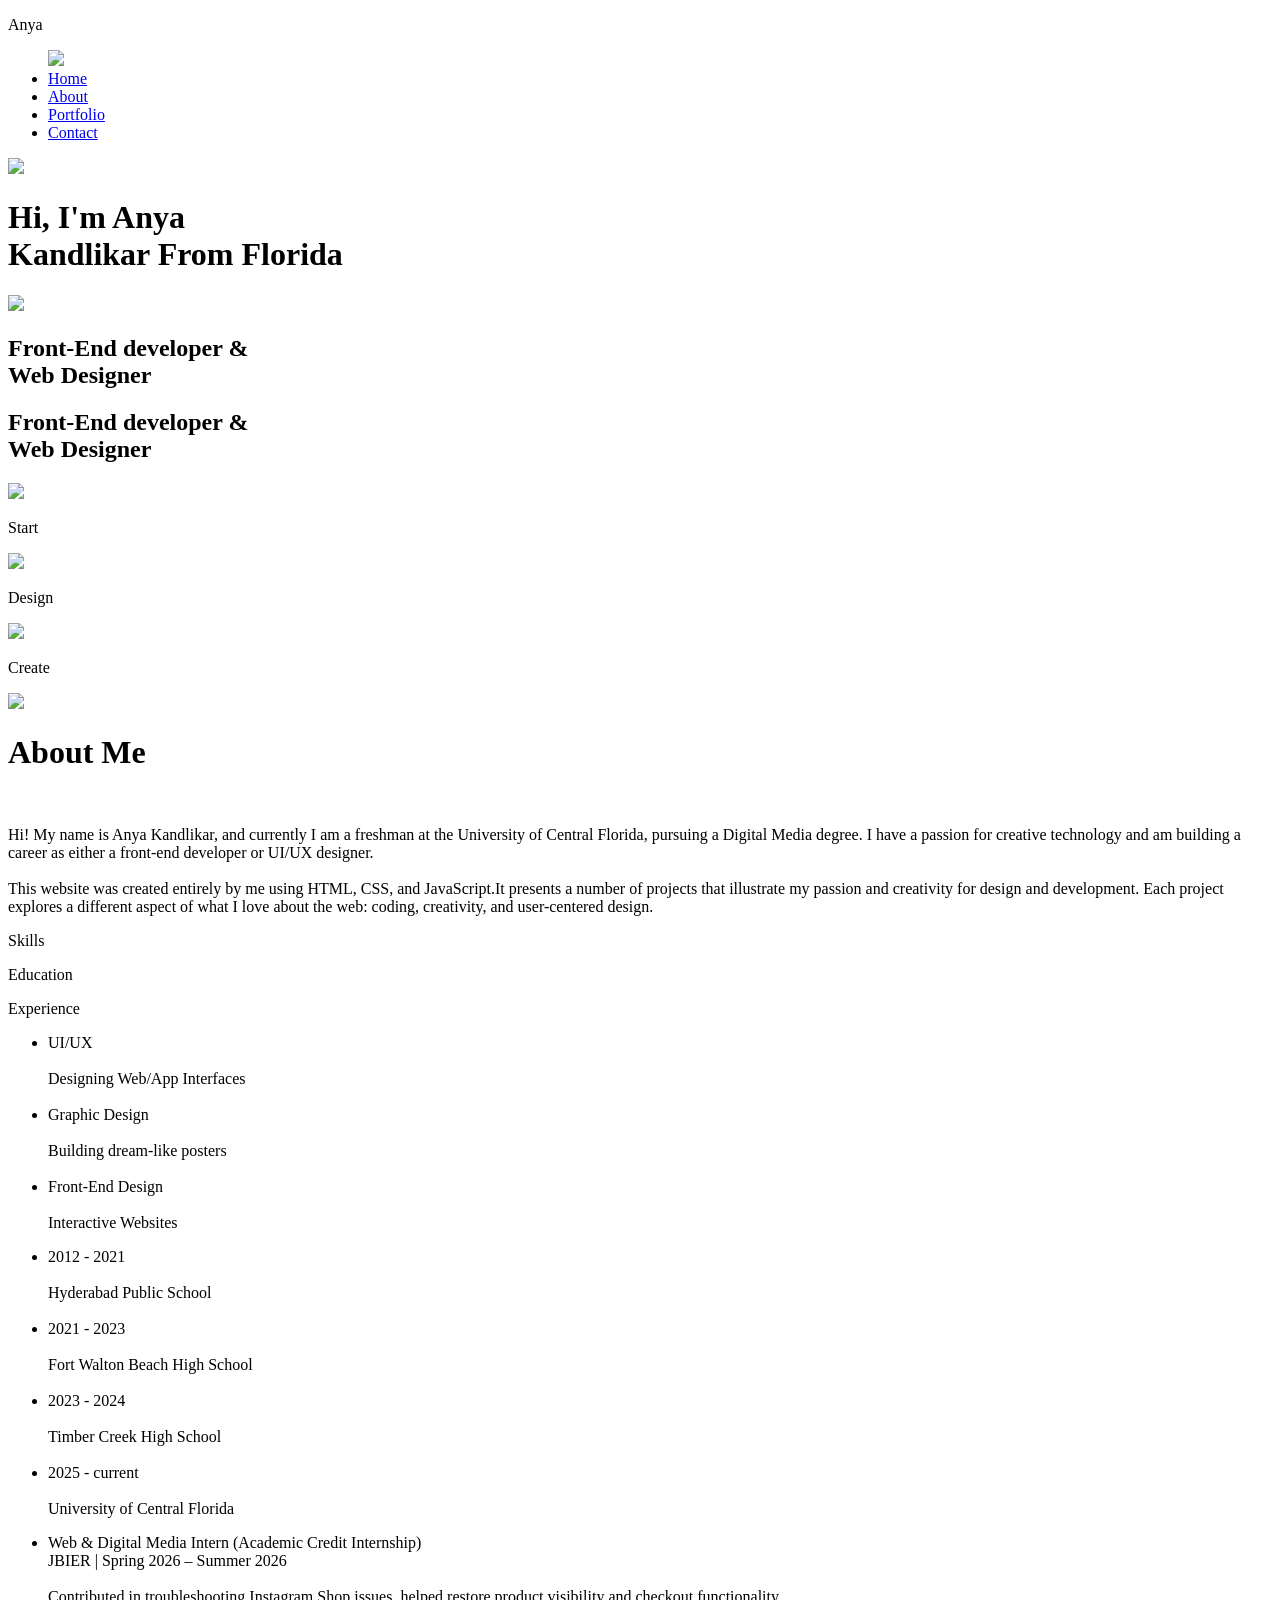
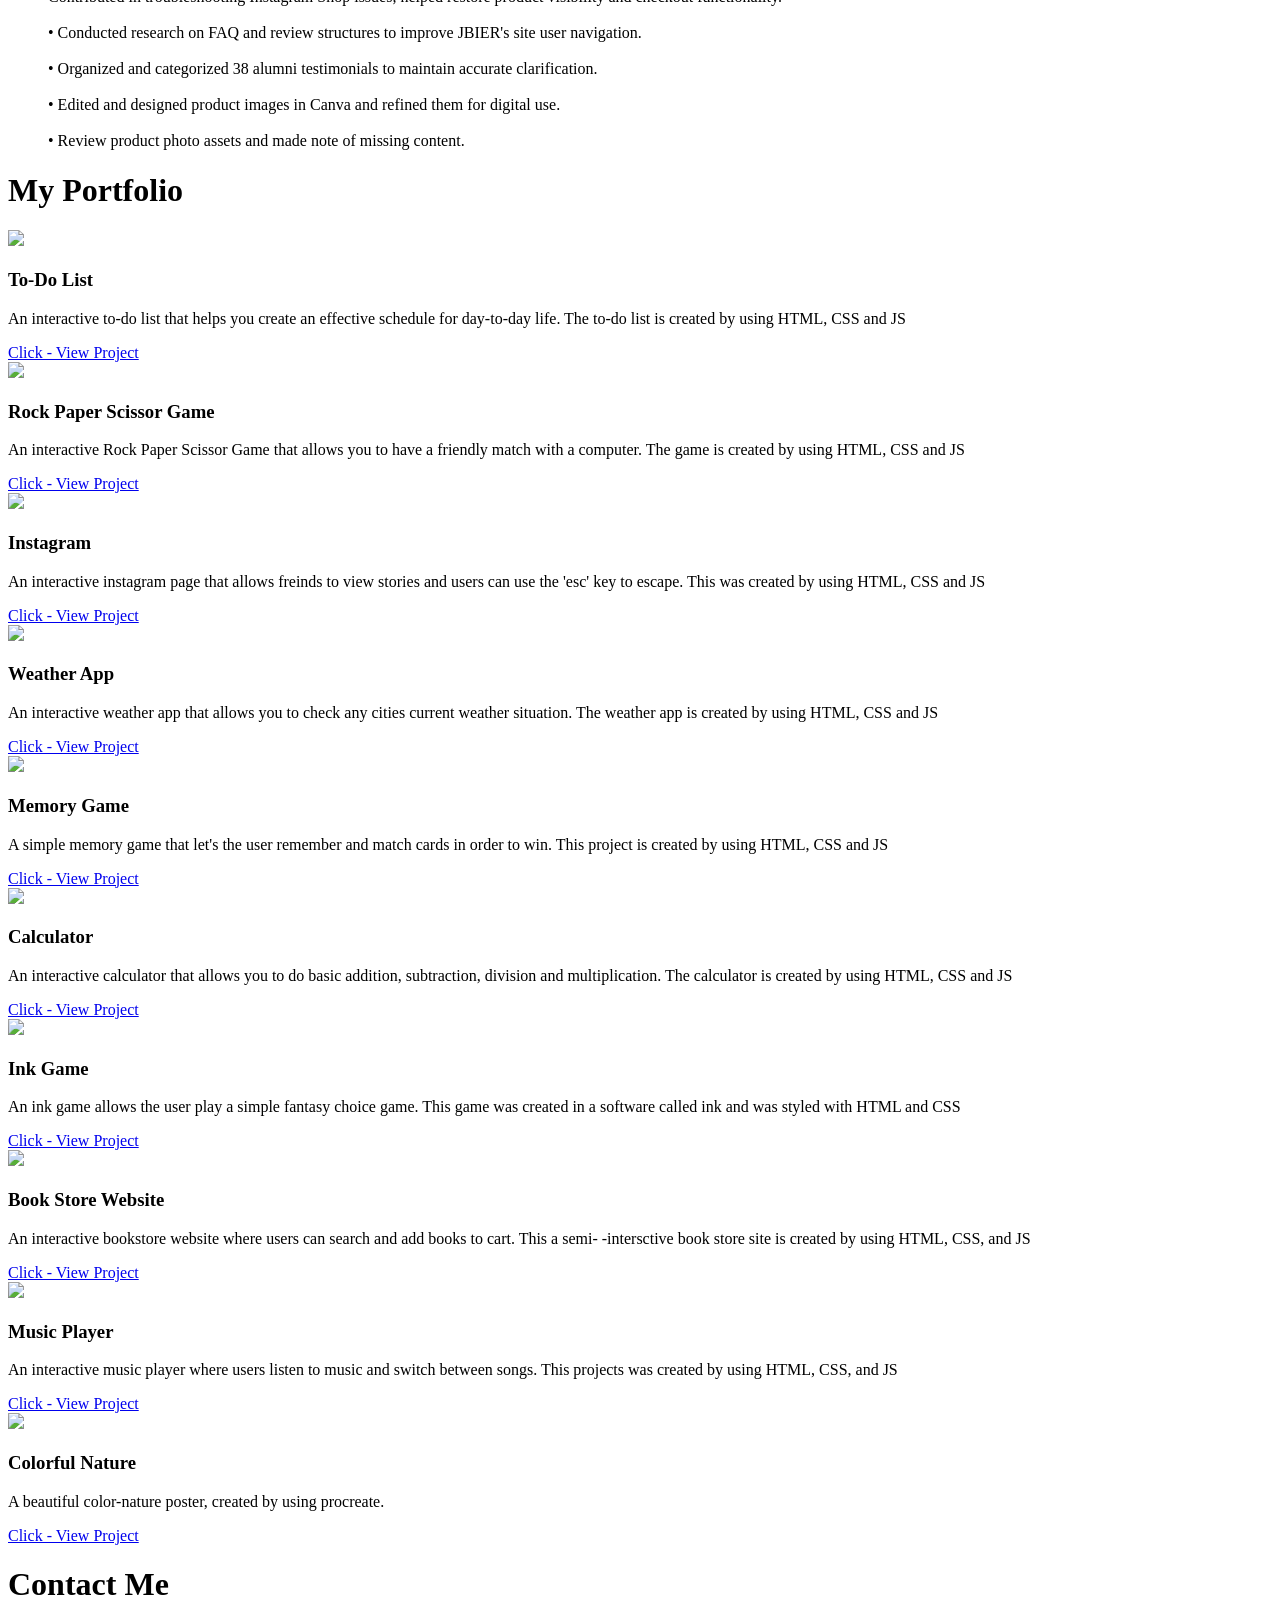
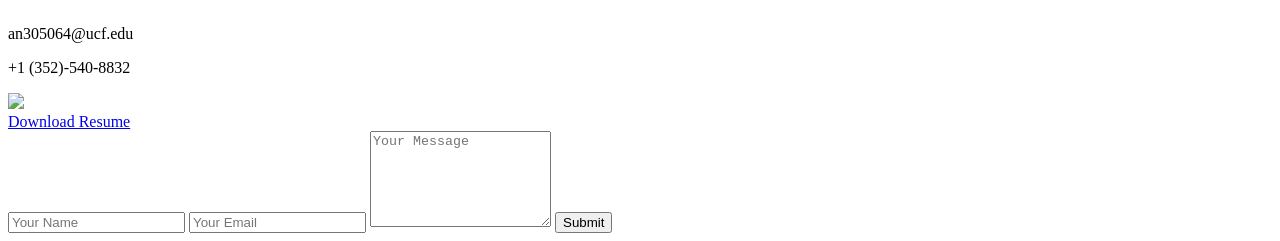
==== website.html @ 76b91026 "Add files via upload" ====
<!DOCTYPE html>
<html>
  <head>
    <title>Website Portfolio</title>
    <link rel="stylesheet" href="styles/website.css">
    <link rel="preconnect" href="https://fonts.googleapis.com">
    <link rel="preconnect" href="https://fonts.gstatic.com" crossorigin>
    <link href="https://fonts.googleapis.com/css2?family=Alegreya:ital,wght@0,400..900;1,400..900&family=Playfair+Display:ital,wght@0,400..900;1,400..900&display=swap" rel="stylesheet">
    <meta charset="UTF-8">
    <meta name="viewport" content="width=device-width, initial-scale=1.0">
  </head>
  
  <body>
    <div id="header">
      <div class="container">
        <nav>
          <p class="anya"><span class="anya-span">A</span>nya</p>
          <ul>
            <img class="close" src="images/close.png">
            <li><a href="#header">Home </a></li>
            <li><a href="#about">About </a></li>
            <li><a href="#portfolio">Portfolio </a></li>
            <li><a href="#contact">Contact </a></li>
          </ul>
          <img class="menu" src="images/menu.png">
        </nav>
        <div class="header-row">
          <div class="header-text">
            <h1>Hi, I'm <span>Anya</span> <br> Kandlikar From Florida</h1>
          </div>  
          <div class="animation">
            <img class="butterfly" src="images/papillon_violet.svg">
            <h2 class="job">Front-End developer & <br>
              Web Designer
            </h2>
          </div>
          <h2 class="job-media">Front-End developer & <br>Web Designer 
          </h2>
        </div>
         <!--  There is hover effect placed on the 3 images  -->
        <div class="phones">
          <div class="p-img">
            <div class="img-box">
              <img src="images/design.png">
              <p class="pop">Start</p>
            </div>
            <div class="img-box">
              <img src="images/html.png">
              <p class="pop">Design</p>
            </div>
            <div class="img-box">
              <img src="images/site.png">
              <p class="pop">Create</p>
            </div>
          </div>        
        </div>
      </div>
    </div>

    <!--  ABOUT  -->
    <div id="about">
      <div class="container">
        <div class="row">
          <div class="about-col-1">
            <img src="images/anya_pic.JPG">
          </div>
          <div class="about-col-2">
            <h1 class="sub-title">About Me</h1>
            <br>
            <p class="desc">Hi! My name is Anya Kandlikar, and currently I am a freshman at the University of Central Florida, pursuing a Digital Media degree. I have a passion for creative technology and am building a career as either a front-end developer or UI/UX designer.
            <br> <br>
            This website was created entirely by me using HTML, CSS, and JavaScript.It presents a number of projects that illustrate my passion and creativity for design and development. Each project explores a different aspect of what I love about the web: coding, creativity, and user-centered design.</p>

            <div class="tab-titles">
              <p class="tab-links active-link" onclick="
                openTab('skills')
                ">Skills</p>
              <p class="tab-links" onclick="
                openTab('education')
              ">Education</p>
              <p class="tab-links" onclick="
                openTab('experience')
              ">Experience</p>
            </div>
            <div class="tab-contents active-tab" id="skills">
              <ul>
                <li><span>UI/UX</span>
                <br><br>
                Designing Web/App Interfaces</li>
                <br>
                <li><span>Graphic Design</span><br><br>Building dream-like posters</li>
                <br>
                <li><span>Front-End Design</span><br><br>Interactive Websites</li>
              </ul>
            </div>

            <div class="tab-contents" id="education">
              <ul>
                <li><span>2012 - 2021</span><br><br>Hyderabad Public School</li>
                <br>
                <li><span>2021 - 2023</span><br><br>Fort Walton Beach High School</li>
                <br>
                <li><span>2023 - 2024</span><br><br>Timber Creek High School</li>
                <br>
                <li><span>2025 - current</span><br><br>University of Central Florida</li>
              </ul>
            </div>

            <div class="tab-contents" id="experience">
              <ul>
                <li><span>Web & Digital Media Intern (Academic Credit Internship)
                  <br>
                  JBIER | Spring 2026 – Summer 2026</span>
                <br><br>
                Contributed in troubleshooting Instagram Shop issues, helped restore product visibility and checkout functionality.
                <br> <br>
                • Conducted research on FAQ and review structures to improve JBIER's site user navigation.
                <br> <br>
                • Organized and categorized 38 alumni testimonials to maintain accurate clarification.
                <br> <br>
                • Edited and designed product images in Canva and refined them for digital use.  
                <br> <br>
                • Review product photo assets and made note of missing content.
              </li>
              </ul>
            </div>
          </div>
        </div>
      </div>
    </div>

    <!--  Portfolio  -->
    <div id="portfolio">
      <div class="container">
        <h1 class="sub-title">My Portfolio</h1>
         <div class="work-list">
          <div class="work">
            <img src="images/to-do.jpg">
            <div class="layered">
              <h3>To-Do List</h3>
              <p>An interactive to-do list that helps you create an effective schedule for day-to-day life. The to-do list is created by using HTML, CSS and JS</p>
              <a href="todo-list/to-do-list-advanced.html" target="_blank" class="view">Click - View Project</a>
            </div>
          </div>
          
          <div class="work">
            <img src="images/r:p:s-game.jpg">
            <div class="layered">
              <h3>Rock Paper Scissor Game</h3>
              <p>An interactive Rock Paper Scissor Game that allows you to have a friendly match with a computer. The game is created by using HTML, CSS and JS</p>
              <a href="rock-paper-scissors/rock-papaer-scissors-advanced.html" target="_blank" class="view">Click - View Project</a>
            </div>
          </div>

          <div class="work">
            <img src="images/insta.jpg">
            <div class="layered">
              <h3>Instagram</h3>
              <p>An interactive instagram page that allows freinds to view stories and users can use the 'esc' key to escape. This was created by using HTML, CSS and JS</p>
              <a href="insta/insta.html" target="_blank" class="view">Click - View Project</a>
            </div>
          </div>
          
          <div class="work">
            <img src="images/weather.jpg">
            <div class="layered">
              <h3>Weather App</h3>
              <p>An interactive weather app that allows you to check any cities current weather situation. The weather app is created by using HTML, CSS and JS</p>
              <a href="weather/weather.html" target="_blank" class="view">Click - View Project</a>
            </div>
          </div>
          
          <div class="work">
            <img src="images/memory.jpg">
            <div class="layered">
              <h3>Memory Game</h3>
              <p>A simple memory game that let's the user remember and match cards in order to win. This project is created by using HTML, CSS and JS</p>
              <a href="memory-game/memory.html" target="_blank" class="view">Click - View Project</a>
            </div>
          </div>

          <div class="work">
            <img src="images/calc.jpg">
            <div class="layered">
              <h3>Calculator</h3>
              <p>An interactive calculator that allows you to do basic addition, subtraction, division and multiplication. The calculator is created by using HTML, CSS and JS</p>
              <a href="calculator/calculator.html" target="_blank" class="view">Click - View Project</a>
            </div>
          </div>

          <div class="work">
            <img src="images/inky.jpg">
            <div class="layered">
              <h3>Ink Game</h3>
              <p>An ink game allows the user play a simple fantasy choice game. This game was created in a software called ink and was styled with HTML and CSS</p>
              <a href="Should I Stay or Leave/index.html" target="_blank" class="view">Click - View Project</a>
            </div>
          </div>
          
          <div class="work">
            <img src="images/book.jpg">
            <div class="layered">
              <h3>Book Store Website</h3>
              <p>An interactive bookstore website where users can search and add books to cart. This a semi- -intersctive book store site is created by using HTML, CSS, and JS</p>
              <a href="booksite-interactive/home.html" target="_blank" class="view"> Click - View Project</a>
            </div>
          </div>

          <div class="work">
            <img src="images/music-player.jpg">
            <div class="layered">
              <h3>Music Player</h3>
              <p>An interactive music player where users listen to music and switch between songs. This projects was created by using HTML, CSS, and JS</p>
              <a href="music-player/music.html" target="_blank" class="view"> Click - View Project</a>
            </div>
          </div>

          <div class="work">
            <img src="Artwork/art.png">
            <div class="layered">
              <h3>Colorful Nature</h3>
              <p>A beautiful color-nature poster, created by using procreate.</p>
              <a href="Artwork/art.png" target="_blank" class="view"> Click - View Project</a>
            </div>
          </div>
        </div>
      </div>
    </div>

    <!--  Contact  -->
      <div id="contact">
        <div class="container">
          <div class="row">
            <div class="contact-left">
              <h1 class="sub-title">Contact Me</h1>
              <p>an305064@ucf.edu</p>
              <p>+1 (352)-540-8832 </p>
              <div class="in-li-icon">
                <a href="https://www.linkedin.com/in/anya-kandlikar-a7b86b321/" target="_blank" rel="noopener noreferrer">
                  <img class="linkdin" src="images/linkedin.png">
                </a>
              </div>
              <a href="images/Resume.png" download class="btn btn2" target="_blank">Download Resume</a>
            </div>
          
            <div class="contact-right">
              <form name="submit-to-google-sheet">
                <input type="text" class="input" name="Name" placeholder="Your Name" required>
                
                <input type="text" class="input" name="Email" placeholder="Your Email" required>

                <textarea name="Message" rows="6" placeholder="Your Message"></textarea>

                <button type="submit" class="btn btn2">
                  Submit
                </button>
              </form>
              <span id="msg"></span>
            </div>
          </div>
        </div>
      </div>
    
    <script src="scripts/website.js"></script>
  </body>
</html>
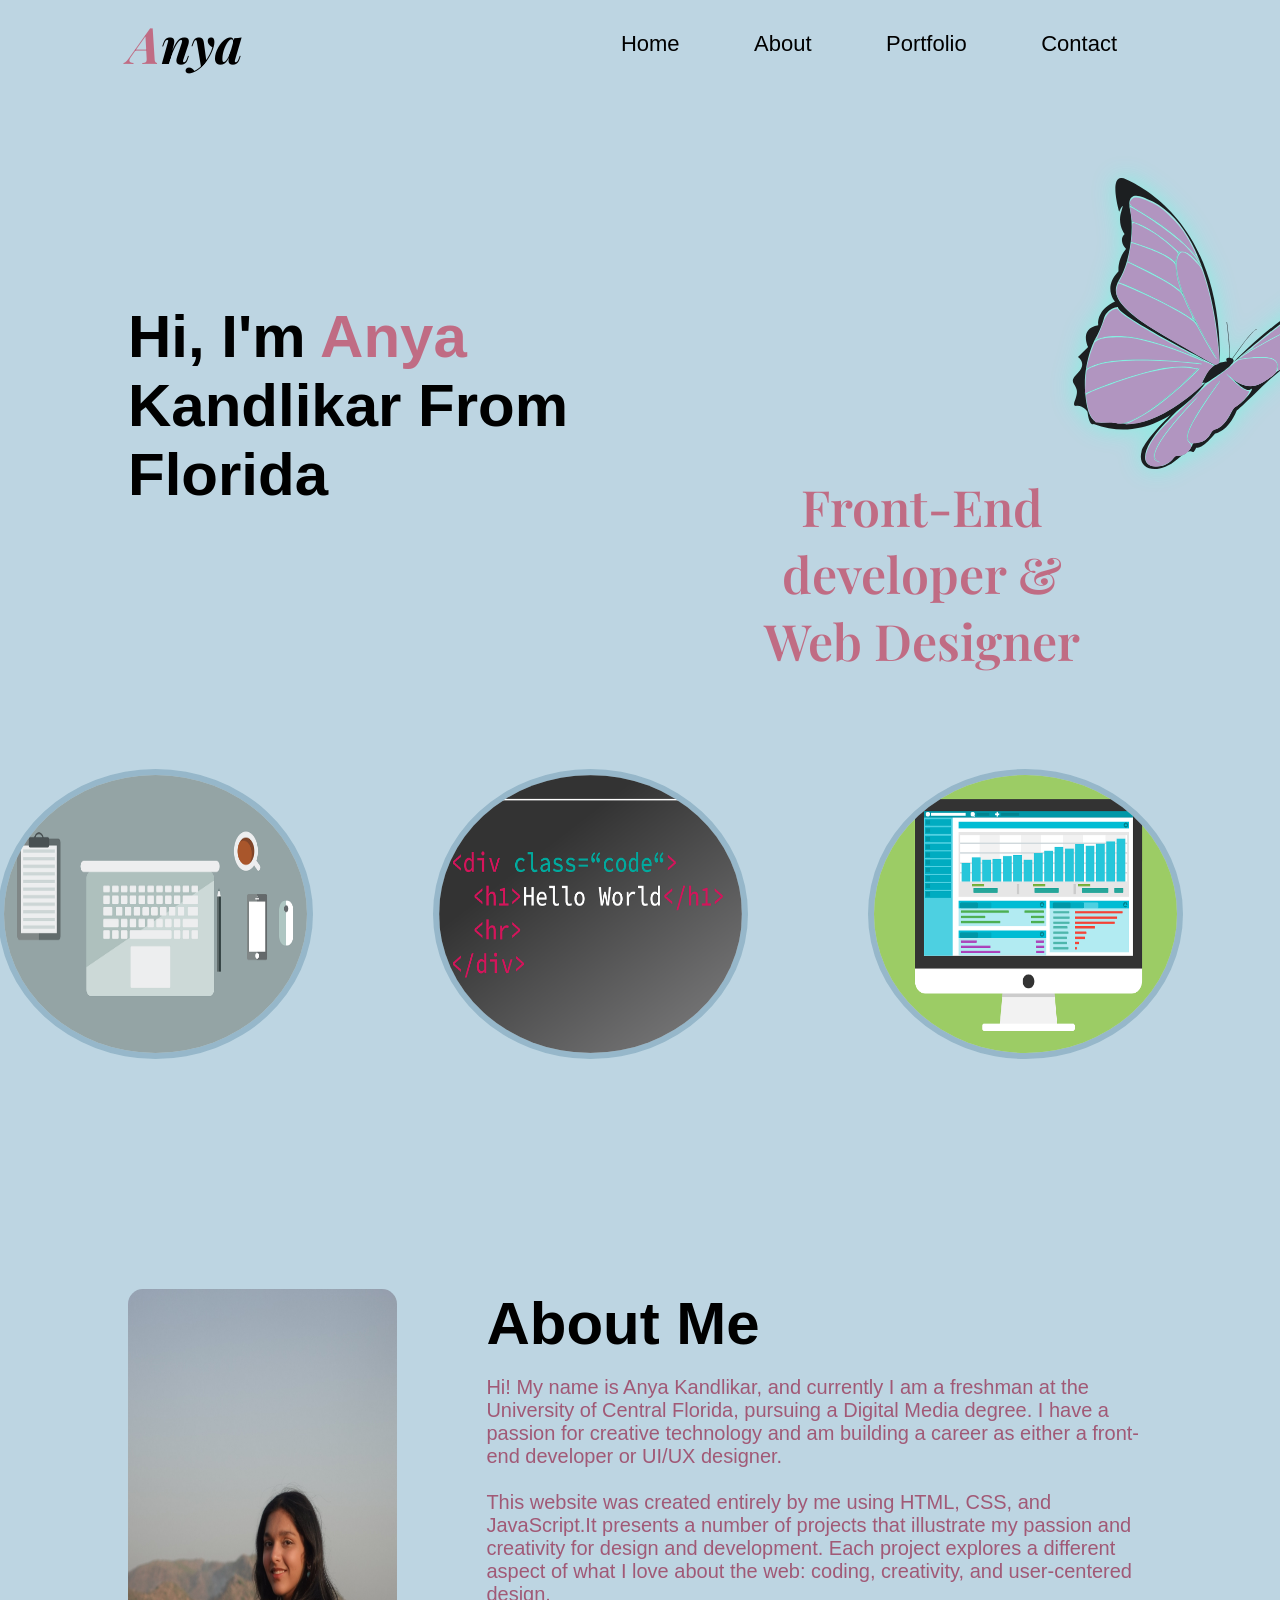
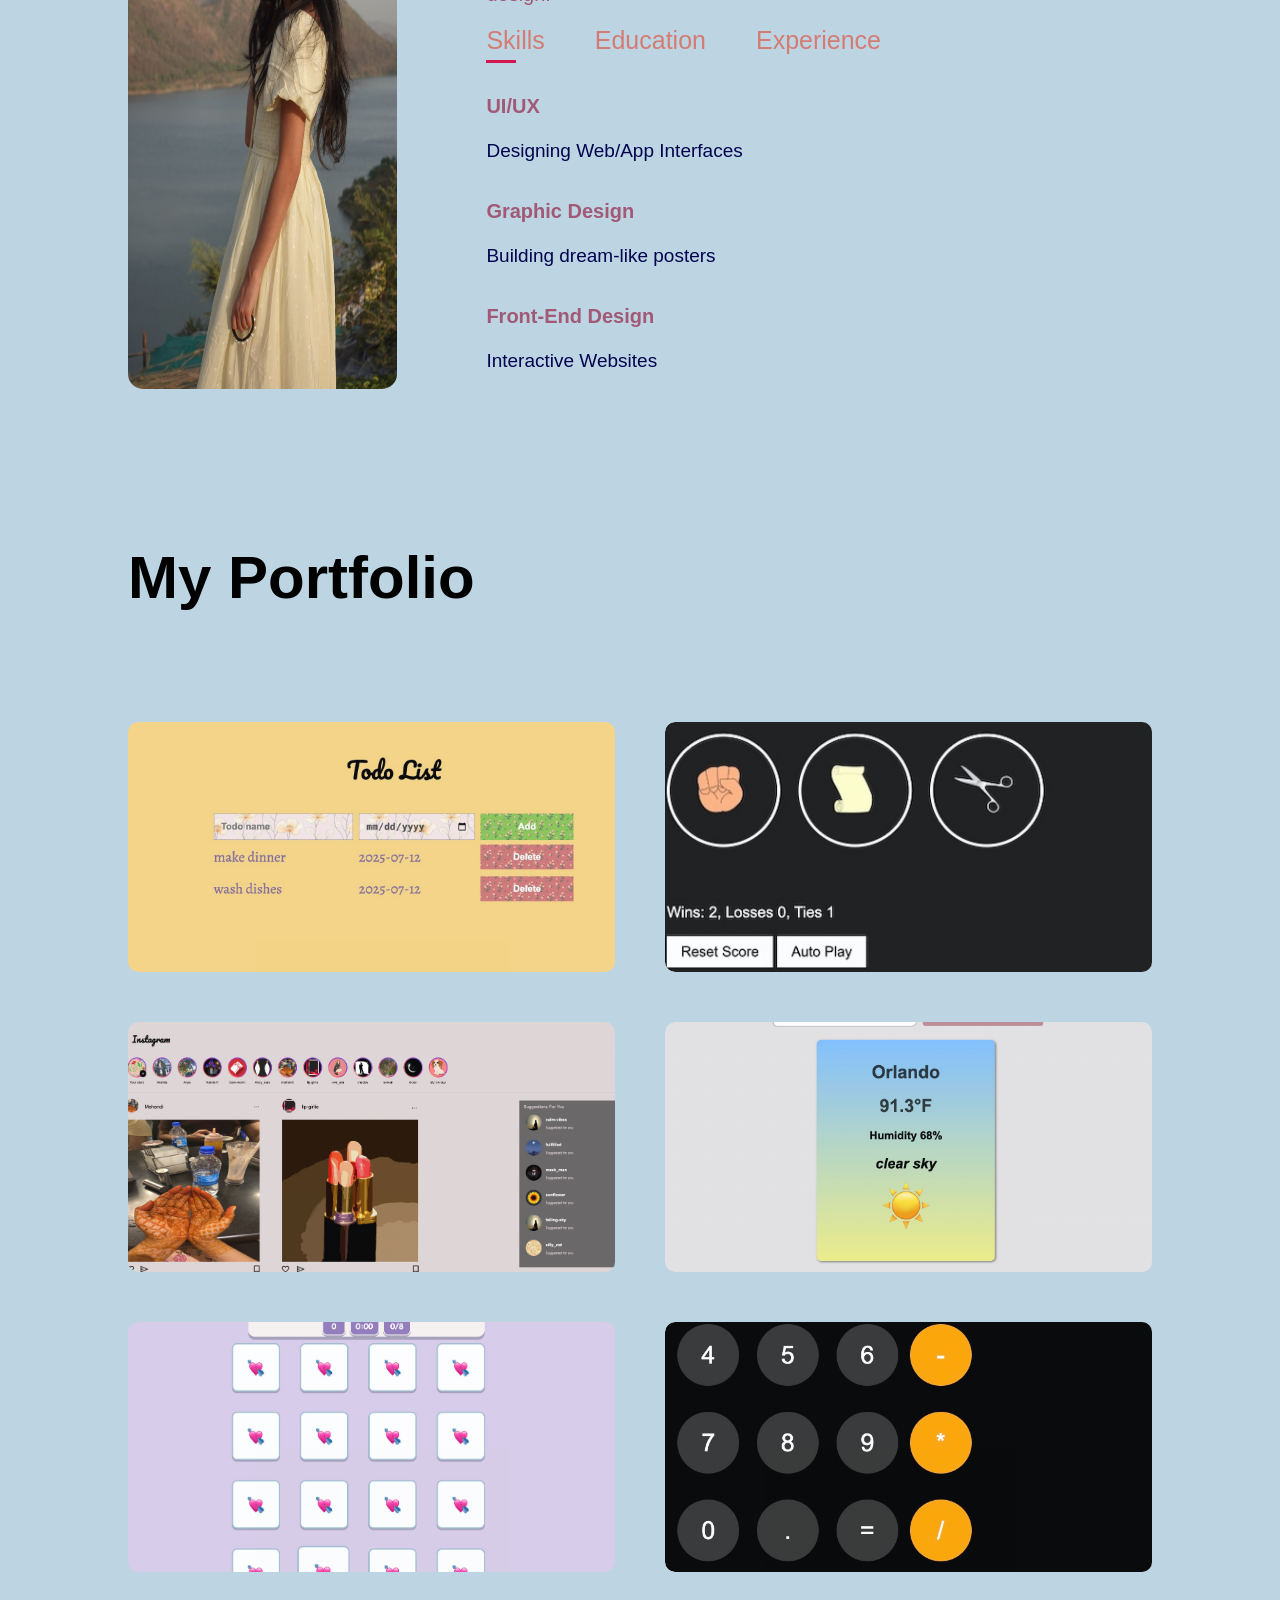
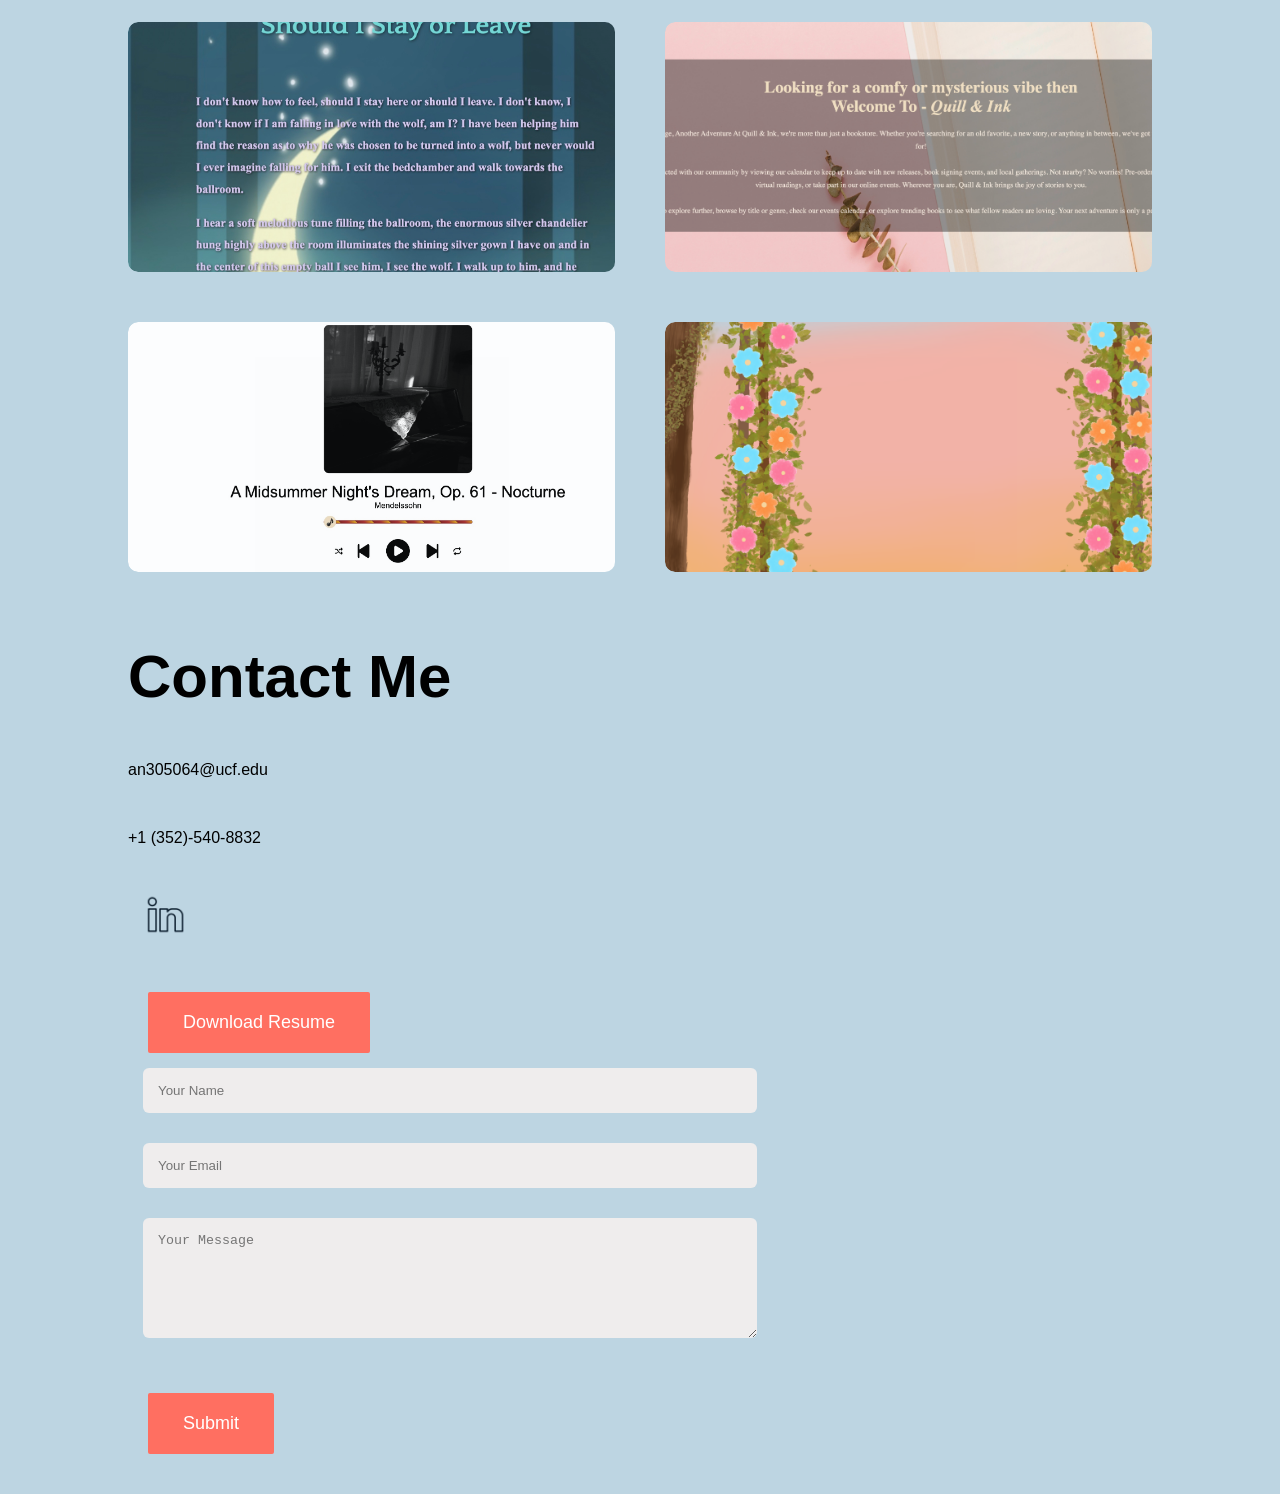
==== commit cee367a8: "Add files via upload" ====
--- a/website.html
+++ b/website.html
@@ -112,7 +112,7 @@
                   <br>
                   JBIER | Spring 2026 – Summer 2026</span>
                 <br><br>
-                Contributed in troubleshooting Instagram Shop issues, helped restore product visibility and checkout functionality.
+                • Contributed in troubleshooting Instagram Shop issues, helped restore product visibility and checkout functionality.
                 <br> <br>
                 • Conducted research on FAQ and review structures to improve JBIER's site user navigation.
                 <br> <br>
@@ -240,7 +240,7 @@
                   <img class="linkdin" src="images/linkedin.png">
                 </a>
               </div>
-              <a href="images/Resume.png" download class="btn btn2" target="_blank">Download Resume</a>
+              <a href="images/Anya-Resume.pdf" download class="btn btn2" target="_blank">Download Resume</a>
             </div>
           
             <div class="contact-right">
--- a/styles/website.css
+++ b/styles/website.css
@@ -0,0 +1,618 @@
+*{
+  margin:0;
+  padding:0;
+  box-sizing: border-box;
+}
+
+html{
+  scroll-behavior: smooth;
+}
+
+body{
+  background: #bdd5e2; 
+  color:black;
+  font-family: Arial;
+}
+
+#header{
+  width:100%;
+  min-height:100vh;
+  overflow: hidden;
+  padding-bottom:100px;
+}
+
+.container{
+  padding: 10px 10%;
+}
+
+nav{
+  display:flex;
+  align-items: center;
+  justify-content: space-between;
+  flex-wrap: wrap;
+}
+
+.anya{
+  font-size:50px;
+  font-weight: bold;
+  font-style: italic;
+  font-family: Playfair Display;
+}
+
+.anya-span{
+  color:#c06c84;
+}
+
+nav ul li{
+  display: inline-block;
+  list-style:none;
+  margin:10px 35px;
+}
+
+nav ul li a{
+  color: black;
+  text-decoration: none;
+  font-size: 22px;
+  position:relative;
+}
+
+nav ul li a::after{
+  content:'';
+  width:0;
+  height:3px;
+  background: #d75182;
+  position: absolute;
+  left:0;
+  bottom:-6px;
+  transition: 0.5s;
+}
+
+nav ul li a:hover::after{
+  width:100%;
+}
+
+nav ul li a::before{
+  content:'🌹';
+  height:3px;
+  position: absolute;
+  top:-3px;
+  left:-35px;
+  opacity:0;
+  transition: opacity 0.65s;
+}
+
+nav ul li a:hover:before{
+  opacity:1
+}
+
+.menu{
+  height:45px;
+  width:45px;
+  color:black;
+  background:black;
+  cursor:pointer;
+  margin-top:5px;
+}
+
+.close{
+  height:20px;
+  width:20px;
+  cursor: pointer;
+}
+
+.header-text{
+  max-width:55%;
+  margin-top: 20%;
+  font-size:30px;
+}
+
+.header-text h1{
+  font:60px;
+  margin-top:20px;
+}
+
+.header-text h1 span{
+  color:#c06c84;
+}
+
+.header-row{
+  display: flex;
+  flex-direction: row;
+  align-items: center;
+  justify-content: space-between;
+}
+
+
+.animation{
+  position:relative;
+  height:280px;
+  margin-top: 50px;
+  text-align: center;
+}
+
+.butterfly {
+  width: 300px;
+  opacity: 0.85;
+  cursor: pointer;
+  filter: drop-shadow(0 0 12px #6ffbe1e1);
+  animation: flyAcross 3s ease-in-out forwards;
+}
+
+.job {
+  font-size:50px;
+  font-weight: 600 ;
+  font-family:Playfair Display;
+  color: #c06c84;
+  opacity:0;
+  transform: translateY(20px);
+  transition: opacity 1s ease, transform 1s ease;
+}
+
+.job-media{
+  font-size:50px;
+  font-weight: 600 ;
+  font-family:Playfair Display;
+  color: #c06c84;
+  display: none;
+}
+
+@keyframes flyAcross {
+  0% {
+    transform: translateX(-150px) translateY(20px) rotate(-15deg);
+  }
+  50%{
+    transform: translateX(150px) translateY(-20px) rotate(10deg);
+  }
+  100%{
+    transform: translateX(300px) translateY(0px) rotate(0deg);
+  }
+}
+
+.p-img{
+  display: flex;
+  flex-direction: row;
+  align-items: center;
+  justify-content: center;
+  margin-top: 250px;
+}
+
+.p-img img{
+  display:block;
+  width: 315px;
+  height: 290px;
+  border: 6px solid;
+  border-color:#85abbfae;
+  border-radius: 50%;
+  margin-right: 100px;
+  transition: filter 0.5s ease;
+  cursor: pointer;
+}
+
+.p-img img:hover{
+  filter: drop-shadow(0 0 18px #78ffe6c8);  
+}
+
+.img-box{
+  position: relative;
+  display: inline-block;
+  margin:10px;
+}
+
+.pop{
+  position: absolute;
+  bottom: -50px;
+  left: 120px;
+  font-size: 28px;
+  font-family: "Sofia", cursive;
+  font-weight: bold;
+  text-align: center;
+  opacity: 0;
+  transition: opacity 0.5s ease;
+  margin-top: 25px;
+  color:#c06c84
+}
+
+.img-box:hover .pop {
+  opacity: 1;
+}
+
+/* ABOUT */
+#about{
+  padding:80px 0;
+  color: #01044f;
+  padding: 100px 0 80px 0;
+}
+
+.row{
+  display:flex;
+  flex-direction: row;
+  justify-content: space-between;
+  flex-wrap: wrap;
+}
+
+.about-col-1{
+  flex-basis: 35%;
+}
+
+.about-col-1 img{
+  width:75%;
+  height:700px;
+  border-radius:15px;
+}
+
+.about-col-2{
+  flex-basis:65%;
+}
+
+.sub-title{
+  font-size:60px;
+  font-weight: 600;
+  color:black;
+}
+
+.desc{
+  font-size: 20px;
+  color:#a15976;
+  font-weight: 500;
+}
+
+.tab-titles{
+  display:flex;
+  margin: 20px 0 40px;
+  color:#d47c74;
+}
+
+.tab-links{
+  margin-right: 50px;
+  font-size:25px;
+  font-weight:500;
+  cursor:pointer;
+  position:relative;
+}
+
+.tab-links::after{
+  content:'';
+  width:0;
+  height:3px;
+  background: #d31753;
+  position: absolute;
+  left:0;
+  bottom:-8px;
+  transition: 0.5s;
+}
+
+.tab-links.active-link::after{
+  width:50%;
+}
+
+.tab-contents ul li{
+  list-style: none;
+  margin: 10px 0;
+  font-size: 19px;
+}
+
+.tab-contents ul li span{
+  color:#a15976;
+  font-size:20px;
+  font-weight: bold;
+}
+
+.tab-contents{
+  display:none;
+}
+
+.tab-contents.active-tab{
+  display:block;
+}
+
+/* Portfolio */ 
+
+#portfolio{
+  padding: 50px 0;
+}
+
+.work-list{
+  display:grid;
+  grid-template-columns: repeat(auto-fit, minmax(375px, 1fr));
+  grid-gap: 50px;
+  margin-top: 110px;
+}
+
+.work{
+  border-radius:10px;
+  position:relative;
+  overflow: hidden;
+}
+
+.work img{
+  width:105%;
+  height:250px;
+  object-fit:cover;
+  border-radius: 10px;
+  display:block;
+  opacity:0.95;
+  transition: transform (0.2s);
+}
+
+.layered{
+  width:100%;
+  height:100%;
+  background: linear-gradient(rgba(0,0,0,0.6),#d11e45);
+  color:white;
+  border-radius:10px;
+  position:absolute;
+  left:0;
+  bottom:0;
+  overflow:hidden;
+  display:flex;
+  flex-direction: column;
+  align-items:center;
+  justify-content:center;
+  padding:0 40px;
+  text-align:center;
+  font-size:14px;
+  opacity:0;
+  transition: opacity 0.5s ease-in-out;
+  cursor: pointer;
+}
+
+.layered h3{
+  font-weight: 500;
+  margin-bottom:20px;
+  font-weight: bold;
+  font-family: Playfair Display;
+}
+
+.layered p {
+  font-size:16px;
+  font-weight: 500;
+}
+
+.work:hover img{
+  transform: scale(1.1);
+}
+
+.work:hover .layered{
+  opacity: 1;
+}
+
+.view{
+  text-decoration: underline;
+  color:white;
+  font-size: 16px;
+  margin-top:10px;
+  font-weight: 500;
+}
+
+/* Contact */
+
+.contact-left{
+  flex-basis: 35%;
+}
+
+.contact-right{
+  flex-basis: 60%;
+}
+
+.contact-left p{
+  margin-top:50px;
+}
+
+.contact-left p i{
+  color: #ff004f;
+  margin-right: 15px;
+  font-size: 25px;
+}
+
+.btn.btn2{
+  display:inline-block;
+  background: #ff6f61;
+  margin-top: 36px;
+  margin-left:20px;
+  text-decoration: none;
+  color:white;
+  padding: 20px 35px;
+  border-radius: 2px;
+  font-size:18px;
+  cursor: pointer;
+  border: none;
+}
+
+.contact-right form{
+  width: 100%;
+}
+
+form input, form textarea{
+  width: 100%;
+  border: 0;
+  outline:none;
+  background: #efeded;
+  padding: 15px;
+  margin: 15px;
+  font-size:-18px;
+  border-radius: 6px;
+}
+
+.input{
+  color:black;
+}
+
+form .btn2{
+  padding: 15px 25px;
+  font-size: 18px;
+  margin-top:20px;
+  cursor:pointer;
+  border: none;
+}
+
+nav .close, .menu{
+    display:none;   
+}
+
+/* css for small-screen */
+@media only screen and (max-width: 600px) {
+  nav .close, .menu{
+    display:block;
+    font-size: 25px; 
+  }
+  nav ul{
+    background: #c06c84;
+    position:fixed;
+    top:0;
+    right:-280px;
+    width:280px;
+    height:150vh;
+    padding-top: 50px;
+    z-index:2;
+  }
+  nav ul li a::before{
+    display:none;
+  }
+  nav ul li{
+    display:block;
+    margin: 25px;
+  }
+  nav ul .close {
+    display: block;
+    position: absolute;
+    top: 20px;
+    right: 20px;
+    height:25px;
+    width: 25px;
+    cursor:pointer;
+    z-index: 10;
+  }
+
+  .header-row{
+    flex-direction: column;
+    text-align:center;
+    gap:40px;
+  }
+  .header-text{
+    margin-top: 40px;
+    font-size: 18px;
+  }
+  .header-text h1{
+    font-size: 28px;
+    line-height: 1.4;
+  }
+  .animation {
+    width: 280px;
+    height: auto;
+  }
+
+  .phones{
+    flex-direction: column;
+    margin-top: 60px;
+    padding: 0 20px;
+    gap: 30px;
+  }
+
+  .p-img{
+    display: flex;
+    flex-direction:column;
+    align-items: center;
+  }
+
+  .p-img img{
+    width: 250px;
+    height: 250px;
+    margin: 20px 0;
+  }
+
+  .row{
+    flex-direction: column;
+    align-items:center;
+  }
+  .about-col-1, .about-col-2{
+    flex-basis: 100%;
+  }
+  .about-col-1 img{
+    width: 100%;
+    height: auto;
+  }
+
+  .work-list{
+    grid-template-columns:1fr;
+    grid-gap: 30px;
+    margin-top: 60px;
+  }
+
+  .work img{
+    width: 100%;
+    height: auto;
+  }
+
+  .contact-left,
+  .contact-right {
+    flex-basis: 100%;
+  }
+
+  .contact-right form{
+    margin-top: 20px;
+  }
+
+  form input,
+  form textarea{
+    font-size: 16px;
+  }
+  .btn.btn2{
+    width: 100%;
+    text-align: center;
+  }
+
+  .butterfly{
+    display: none;
+  }
+
+  .job{
+    display: none;
+  }
+
+  .job-media{
+    font-size:55px;
+    font-weight: 600 ;
+    font-family:Playfair Display;
+    color: #c06c84;
+    display: block;
+  }
+
+  .pop{
+    text-align: center;
+    margin-bottom: 25px;
+    padding-right: 800px;
+    font-size:18px;
+    position: absolute;
+    left:100px;
+  }
+}
+
+#msg{
+  color:#b55a25;
+  font-size: 17px;
+  margin-top: 30px;
+  margin-left: 20px;
+  display:block;
+}
+
+.in-li-icon{
+  display:flex;
+  flex-direction: row;
+  align-items: center;
+  justify-content: center;
+  margin-right: 630px;
+  margin-top: 30px;
+}
+
+.linkdin{
+  width: 75px;
+  height: 75px;
+  cursor: pointer;
+}
+
+
+
+
+
+
+
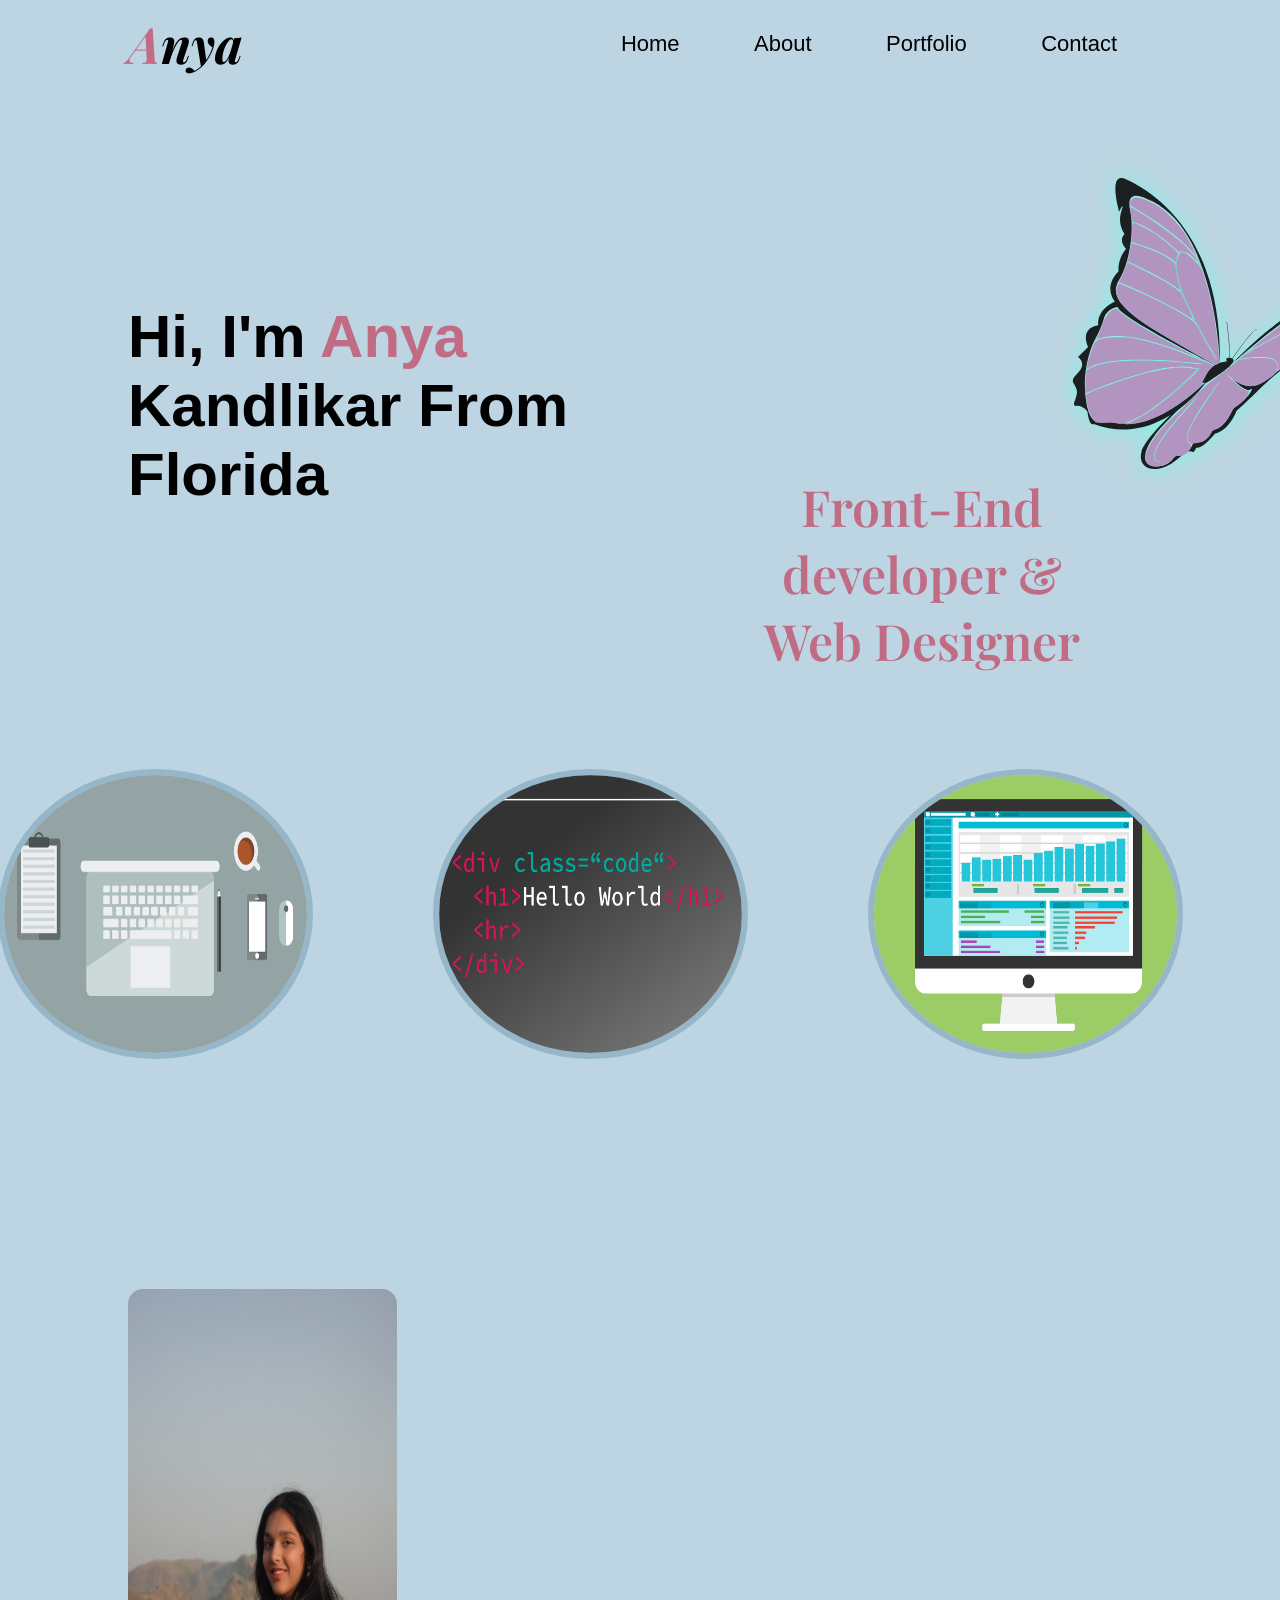
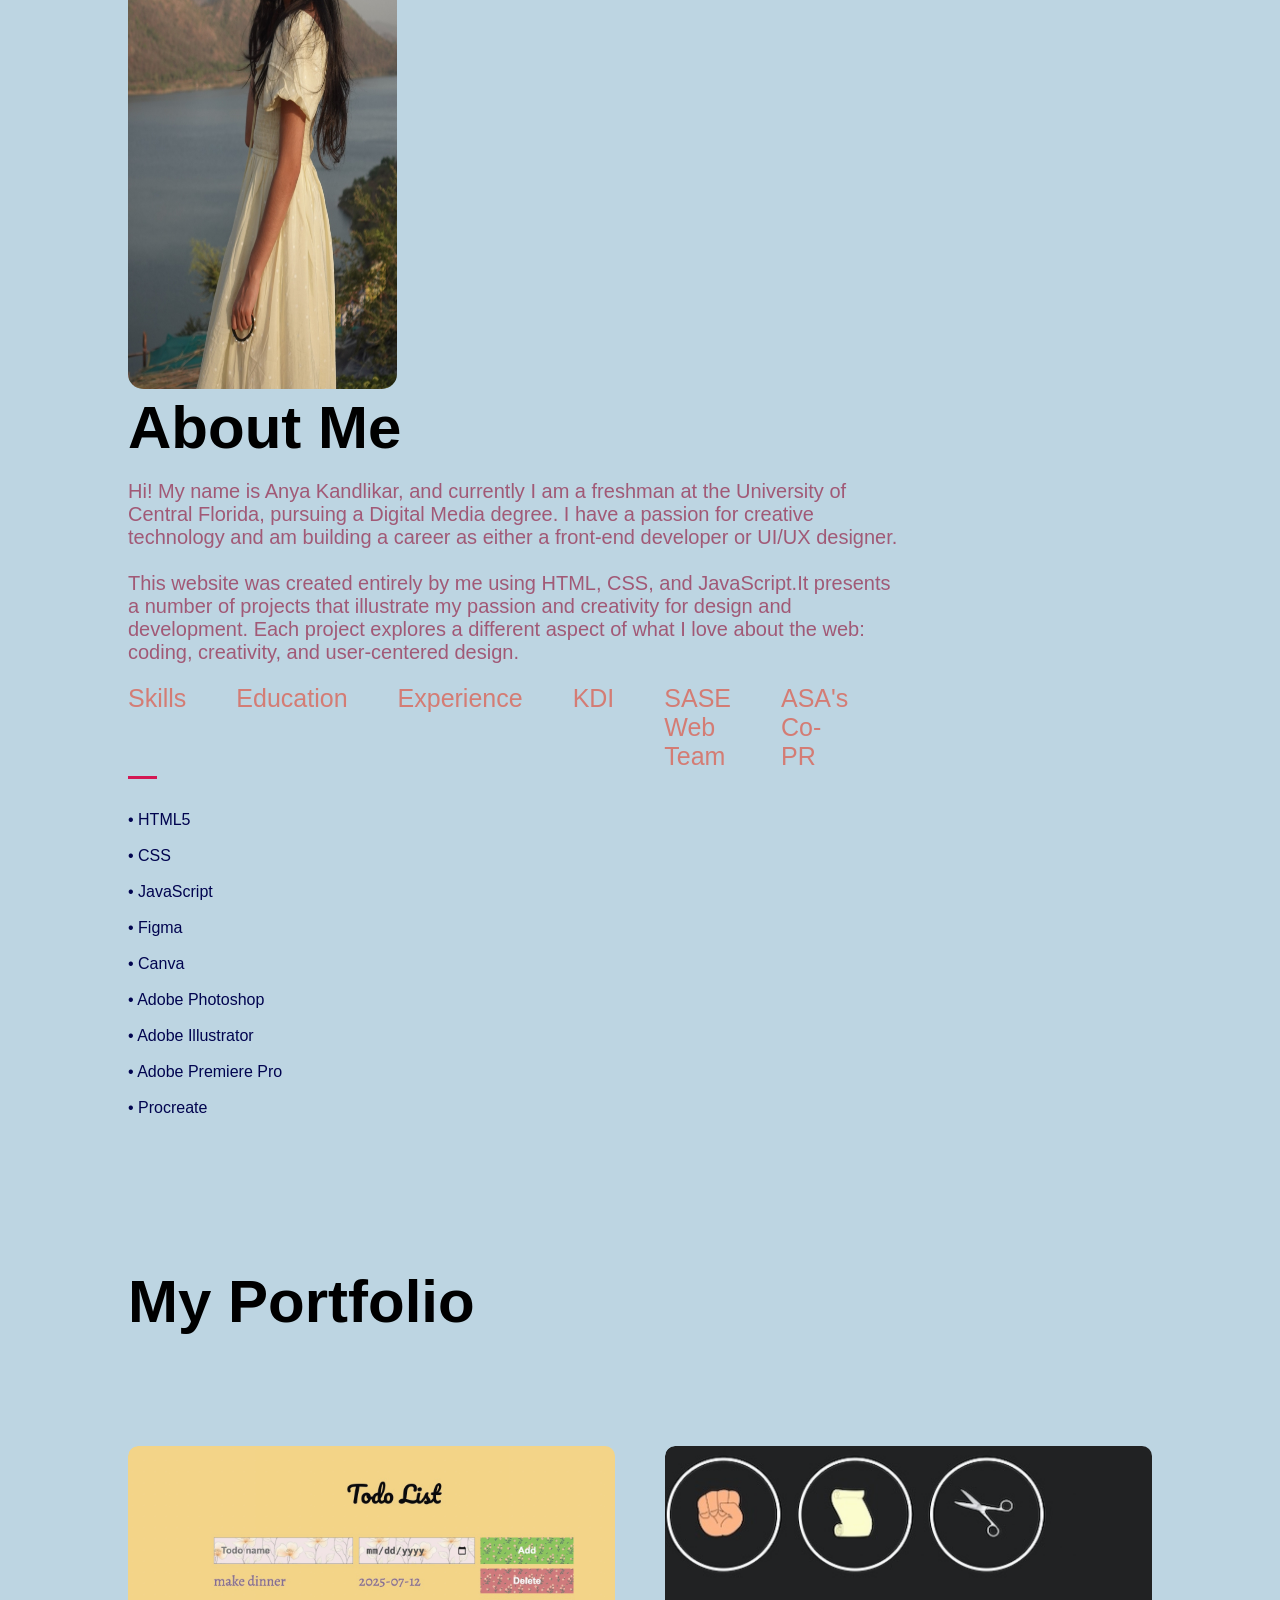
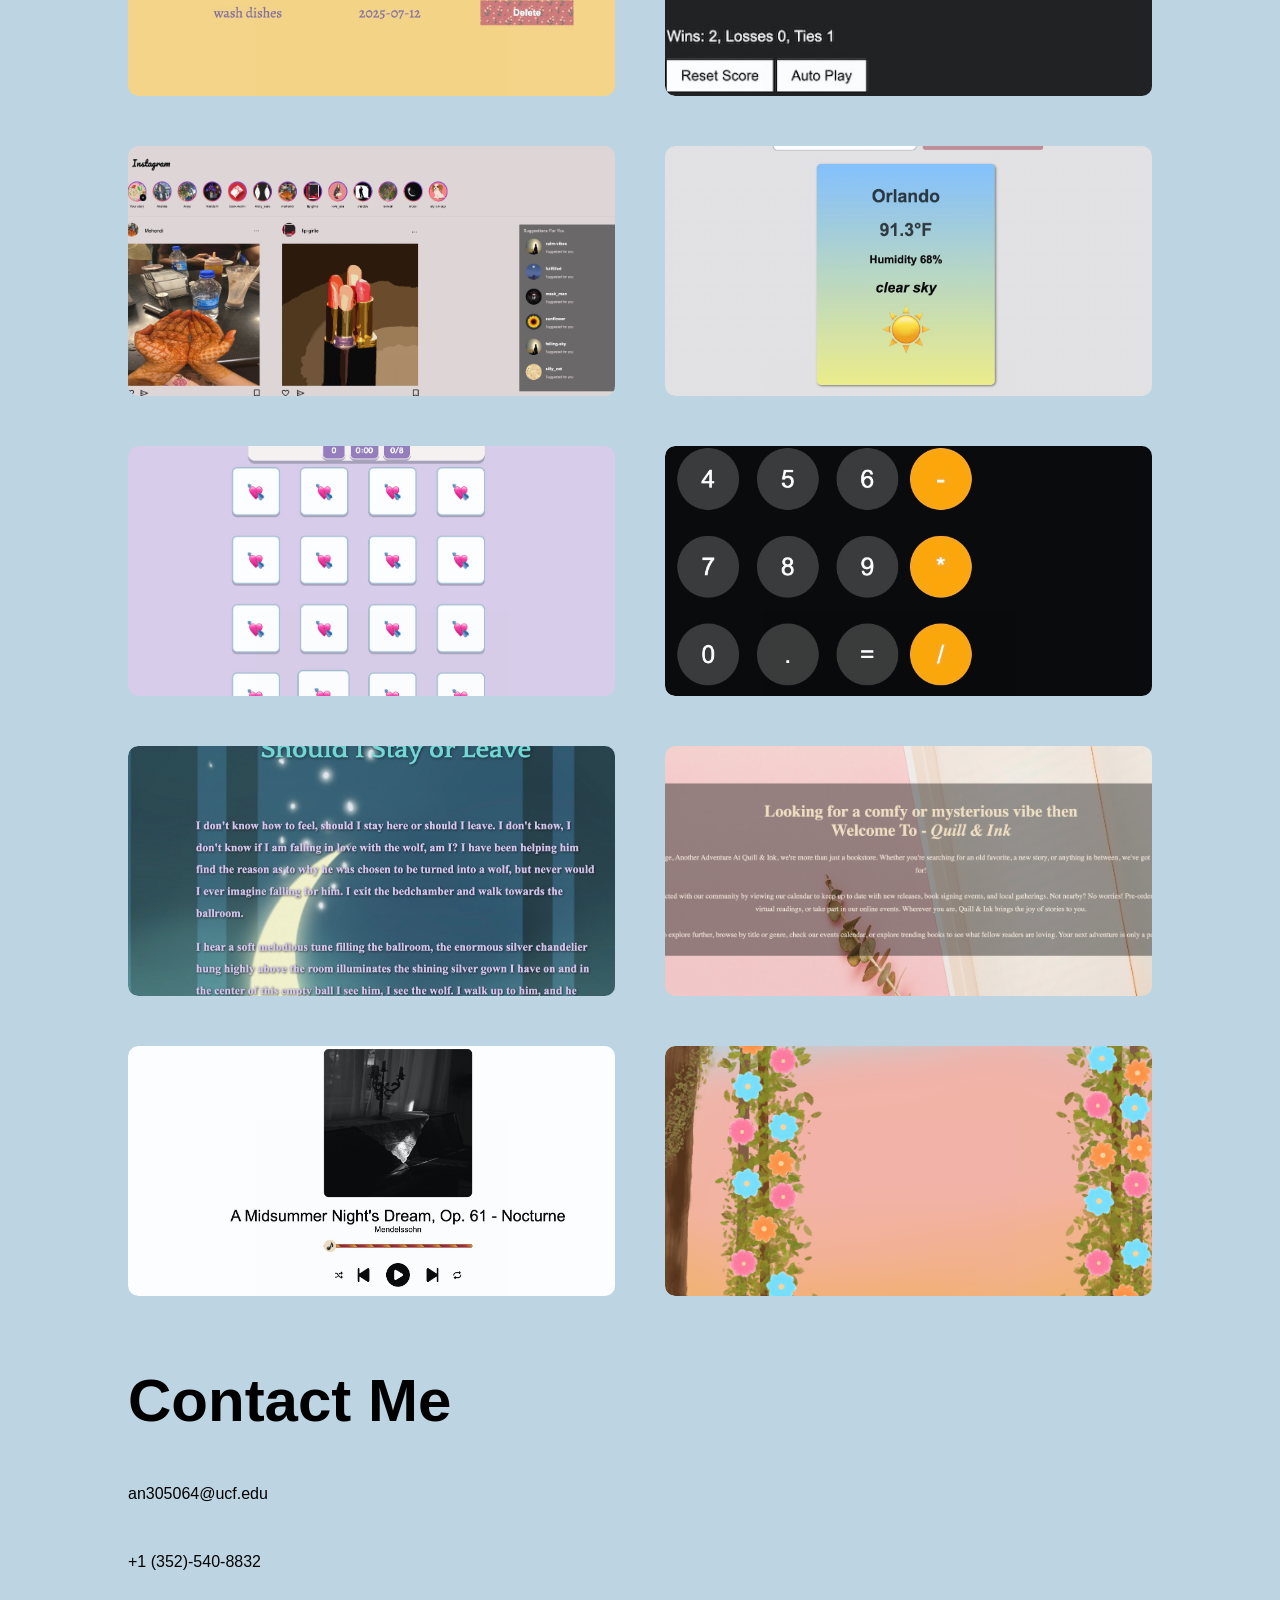
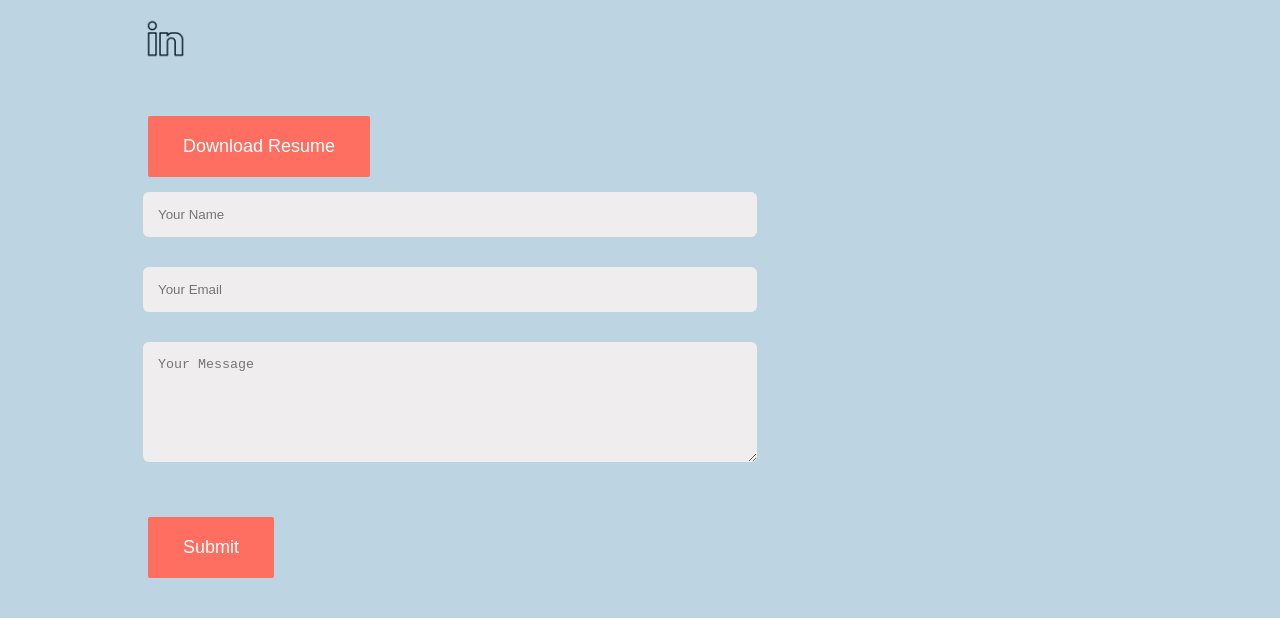
==== commit be868429: "Add files via upload" ====
--- a/website.html
+++ b/website.html
@@ -81,16 +81,35 @@
               <p class="tab-links" onclick="
                 openTab('experience')
               ">Experience</p>
+              <p class="tab-links" onclick="
+              openTab('kdi')
+              ">KDI</p>
+              <p class="tab-links" onclick="
+              openTab('sase')
+              ">SASE Web Team</p>
+              <p class="tab-links" onclick="
+              openTab('asa')
+              ">ASA's Co-PR</p>
             </div>
             <div class="tab-contents active-tab" id="skills">
               <ul>
-                <li><span>UI/UX</span>
-                <br><br>
-                Designing Web/App Interfaces</li>
-                <br>
-                <li><span>Graphic Design</span><br><br>Building dream-like posters</li>
-                <br>
-                <li><span>Front-End Design</span><br><br>Interactive Websites</li>
+                • HTML5
+                <br> <br>
+                • CSS
+                <br> <br>
+                • JavaScript
+                <br> <br>
+                • Figma
+                <br> <br>
+                • Canva
+                <br> <br>
+                • Adobe Photoshop
+                <br> <br>
+                • Adobe Illustrator
+                <br> <br>
+                • Adobe Premiere Pro
+                <br> <br>
+                • Procreate
               </ul>
             </div>
 
@@ -108,8 +127,9 @@
 
             <div class="tab-contents" id="experience">
               <ul>
-                <li><span>Web & Digital Media Intern (Academic Credit Internship)
-                  <br>
+                <li><span>Web & Digital Media Intern 
+                (Academic Credit Internship)
+                  <br> <br>
                   JBIER | Spring 2026 – Summer 2026</span>
                 <br><br>
                 • Contributed in troubleshooting Instagram Shop issues, helped restore product visibility and checkout functionality.
@@ -121,7 +141,63 @@
                 • Edited and designed product images in Canva and refined them for digital use.  
                 <br> <br>
                 • Review product photo assets and made note of missing content.
-              </li>
+                </li>
+              </ul>
+            </div>
+
+            <div class="tab-contents" id="kdi">
+              <ul>
+                <li><span>Knigths Design Interactive Mid-fidelity Lead
+                  <br> <br>
+                  KDI UCF| Fall 2026 – Present</span>
+                <br><br>
+                • Create mid-fidelity wireframes and page layouts using Figma.
+                <br> <br>
+                • Organize content and establish a clear visual hierarchy.
+                <br> <br>
+                • Communicate layout decisions and design ideas to the team.
+                <br> <br>
+                • Collaborate with teammates to refine designs based on feedback.  
+                <br> <br>
+                </li>
+              </ul>
+            </div>
+
+            <div class="tab-contents" id="sase">
+              <ul>
+                <li><span>UI/UX Designer — Web Development Team
+                  <br> <br>
+                  Society of Asian Scientists and Engineers (SASE)| Fall 2026 – Present</span>
+                <br><br>
+                • Redesign the events page in Figma to improve its layout and content organization.
+                <br> <br>
+                • Design a new gallery system to showcase event photos.
+                <br> <br>
+                • Communicate design concepts and proposed interactions to the web development team.
+                <br> <br>
+                • Prepare designs for future implementation as part of an ongoing redesign.
+                <br> <br>
+                </li>
+              </ul>
+            </div>
+
+            <div class="tab-contents" id="asa">
+              <ul>
+                <li><span>Co-PR Director
+                  <br> <br>
+                  Asian Student Association UCF | Fall 2026–Present</span>
+                <br><br>
+                • Redesign Instagram Highlights to align with the themes of major ASA events.                .
+                <br> <br>
+                • Edited Instagram Reels to promote events and showcase club activities.
+                <br> <br>
+                • Write social media captions to engage members and communicate event details.
+                <br> <br>
+                • Schedule posts to ensure timely event promotion and consistent communication.
+                <br> <br>
+                • Outreached to other UCF clubs to support event promotion and collaboration
+                <br> <br>
+                </li>
               </ul>
             </div>
           </div>
@@ -240,7 +316,7 @@
                   <img class="linkdin" src="images/linkedin.png">
                 </a>
               </div>
-              <a href="images/Anya-Resume.pdf" download class="btn btn2" target="_blank">Download Resume</a>
+              <a href="images/Resume_Anya_Kandlikar.pdf" download class="btn btn2" target="_blank">Download Resume</a>
             </div>
           
             <div class="contact-right">
